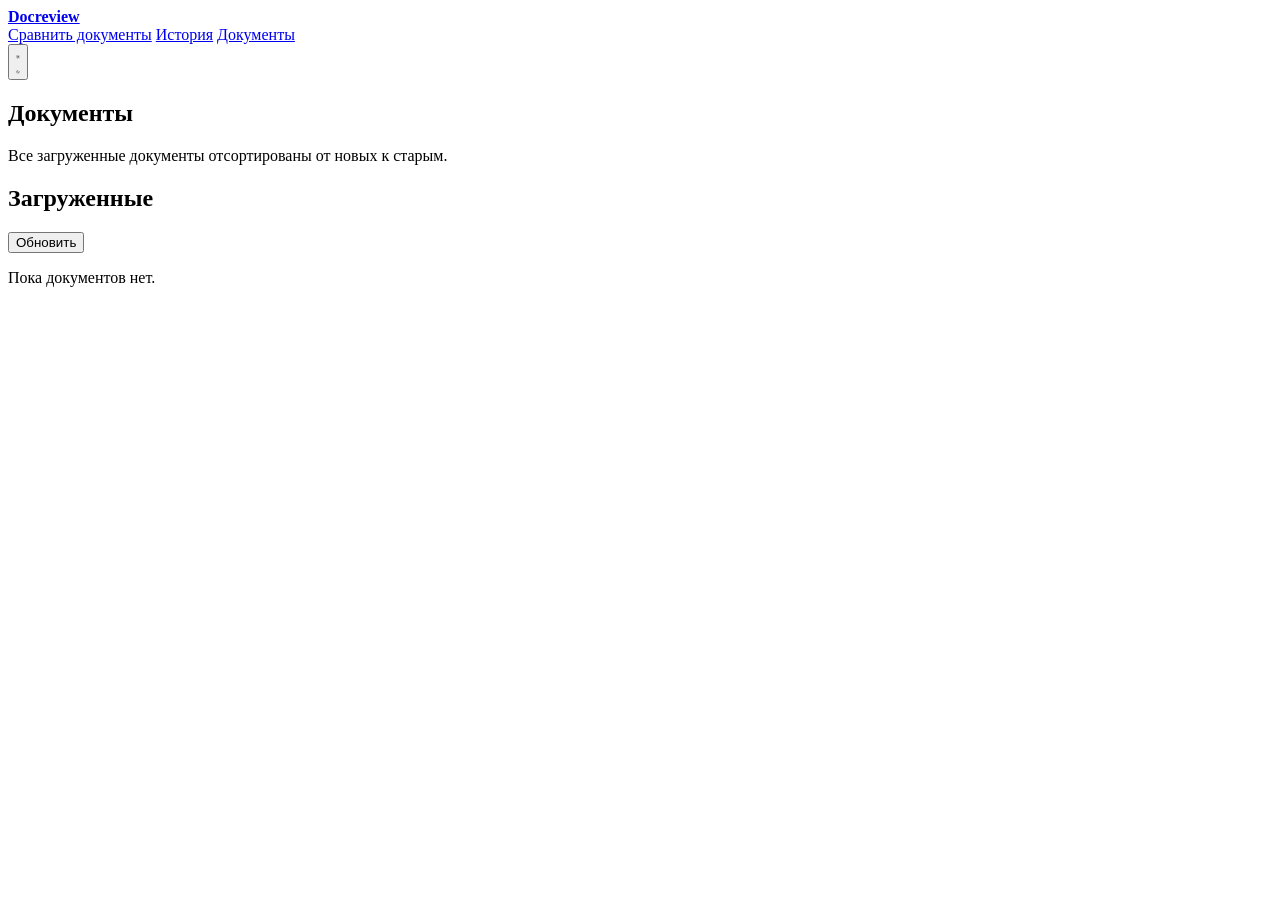
==== frontend/documents.html @ 2ad2fc51 "feat: split history and documents pages" ====
<!doctype html>
<html lang="ru">
  <head>
    <meta charset="utf-8" />
    <meta name="viewport" content="width=device-width, initial-scale=1" />
    <title>Документы · Docreview</title>
    <link rel="preconnect" href="https://fonts.googleapis.com" />
    <link rel="preconnect" href="https://fonts.gstatic.com" crossorigin />
    <link
      href="https://fonts.googleapis.com/css2?family=Inter:wght@400;500;600;700;800&family=JetBrains+Mono:wght@400;500&display=swap"
      rel="stylesheet"
    />
    <link rel="stylesheet" href="/styles.css" />
  </head>
  <body>
    <header class="topbar">
      <div class="topbar-inner">
        <a class="brand report-brand" href="/">
          <div class="brand-text"><strong>Docreview</strong></div>
        </a>
        <nav class="topnav" aria-label="Основная навигация">
          <a href="/">Сравнить документы</a>
          <a href="/history.html">История</a>
          <a href="/documents.html">Документы</a>
        </nav>
        <button id="themeToggle" class="icon-btn" type="button" title="Сменить тему" aria-label="Сменить тему">
          <svg class="icon-sun" viewBox="0 0 24 24" fill="none" stroke="currentColor" stroke-width="2" stroke-linecap="round" stroke-linejoin="round">
            <circle cx="12" cy="12" r="4" />
            <path d="M12 2v2M12 20v2M4.9 4.9l1.4 1.4M17.7 17.7l1.4 1.4M2 12h2M20 12h2M4.9 19.1l1.4-1.4M17.7 6.3l1.4-1.4" />
          </svg>
          <svg class="icon-moon" viewBox="0 0 24 24" fill="none" stroke="currentColor" stroke-width="2" stroke-linecap="round" stroke-linejoin="round">
            <path d="M21 12.8A9 9 0 1 1 11.2 3a7 7 0 0 0 9.8 9.8z" />
          </svg>
        </button>
      </div>
    </header>

    <main class="app">
      <section class="hero page-hero">
        <h1>Документы</h1>
        <p>Все загруженные документы отсортированы от новых к старым.</p>
      </section>

      <section class="card documents-page-card">
        <div class="card-head">
          <h2>Загруженные</h2>
          <button id="refreshDocumentsPage" class="link-btn" type="button">Обновить</button>
        </div>
        <div id="documentsPageList" class="documents page-documents empty">
          <p class="empty-note">Пока документов нет.</p>
        </div>
      </section>
    </main>

    <div id="toasts" class="toasts" aria-live="polite"></div>
    <script src="/documents.js"></script>
  </body>
</html>
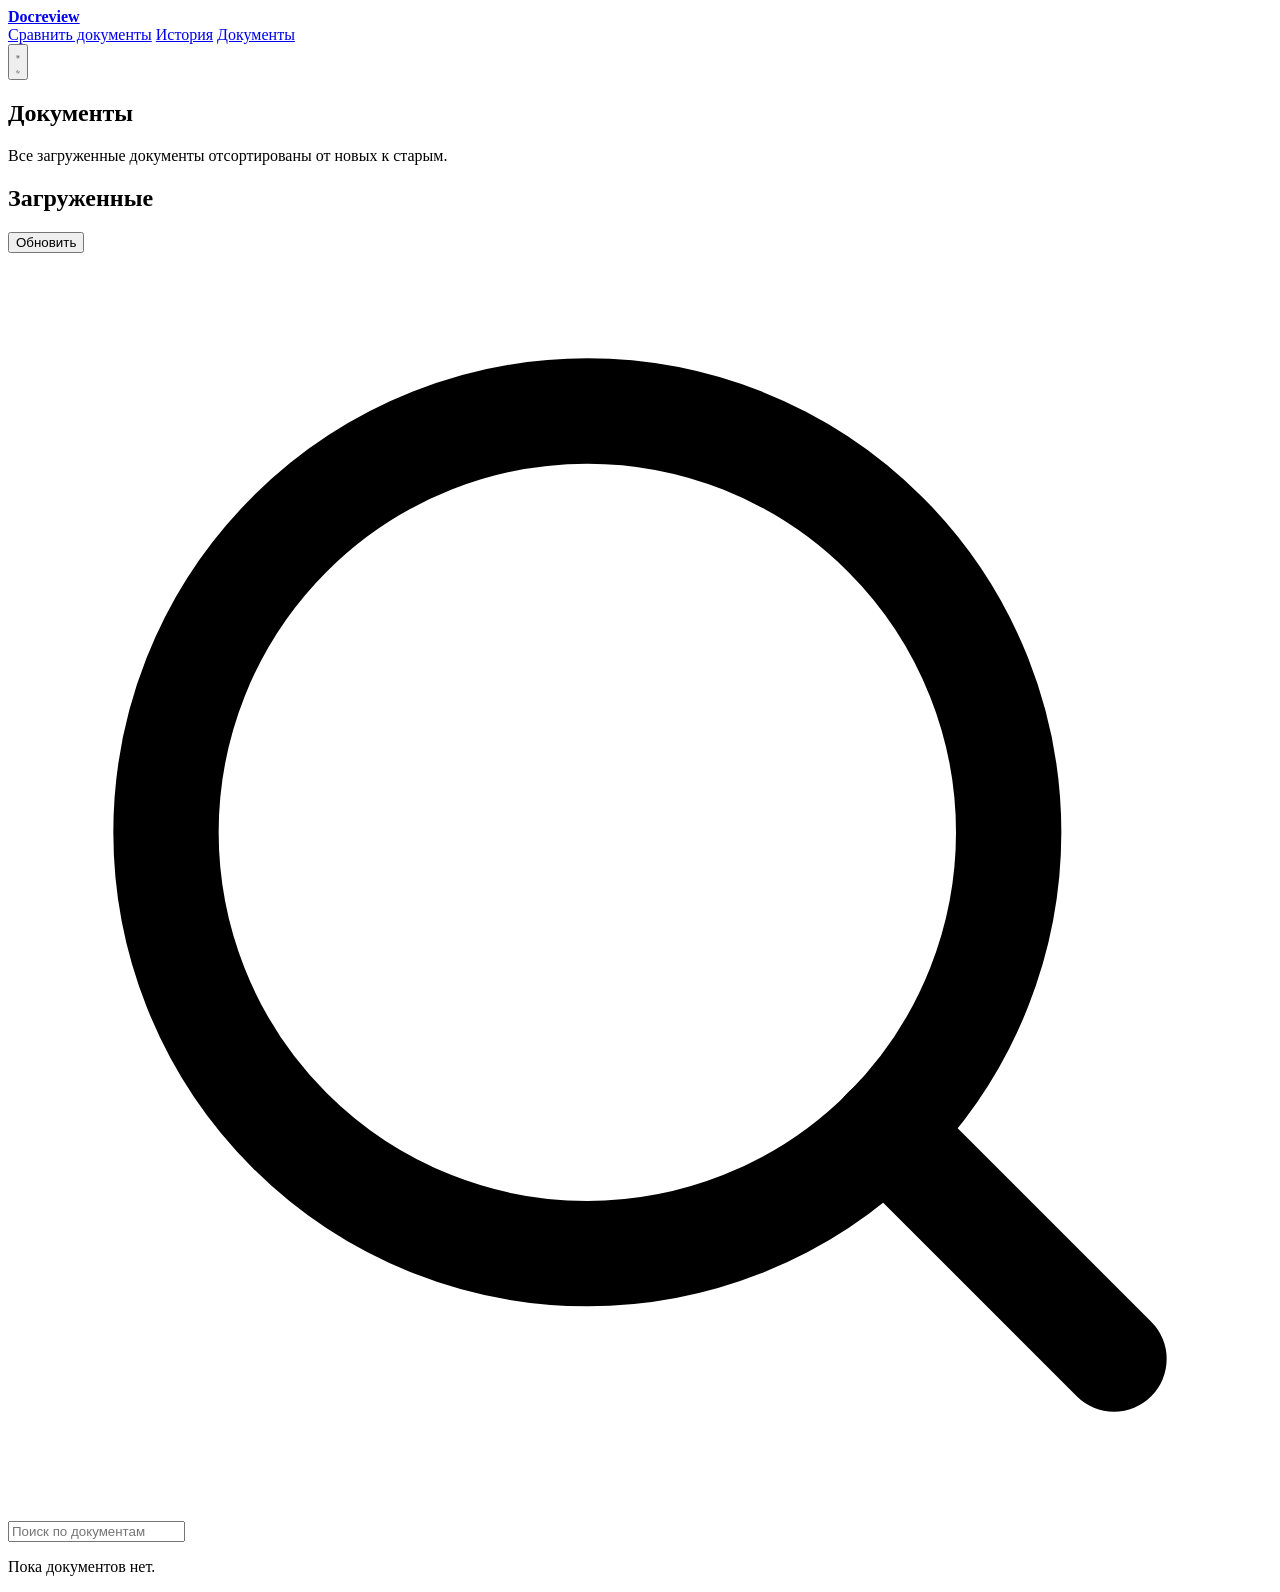
==== commit 19152280: "feat(frontend): add drag hint to uploaded documents" ====
--- a/frontend/documents.html
+++ b/frontend/documents.html
@@ -46,6 +46,19 @@
           <h2>Загруженные</h2>
           <button id="refreshDocumentsPage" class="link-btn" type="button">Обновить</button>
         </div>
+        <div class="documents-search">
+          <svg viewBox="0 0 24 24" fill="none" stroke="currentColor" stroke-width="2" stroke-linecap="round" stroke-linejoin="round" aria-hidden="true">
+            <circle cx="11" cy="11" r="8"></circle>
+            <path d="M21 21l-4.35-4.35"></path>
+          </svg>
+          <input
+            id="documentsSearch"
+            type="search"
+            autocomplete="off"
+            placeholder="Поиск по документам"
+            aria-label="Поиск по документам"
+          />
+        </div>
         <div id="documentsPageList" class="documents page-documents empty">
           <p class="empty-note">Пока документов нет.</p>
         </div>
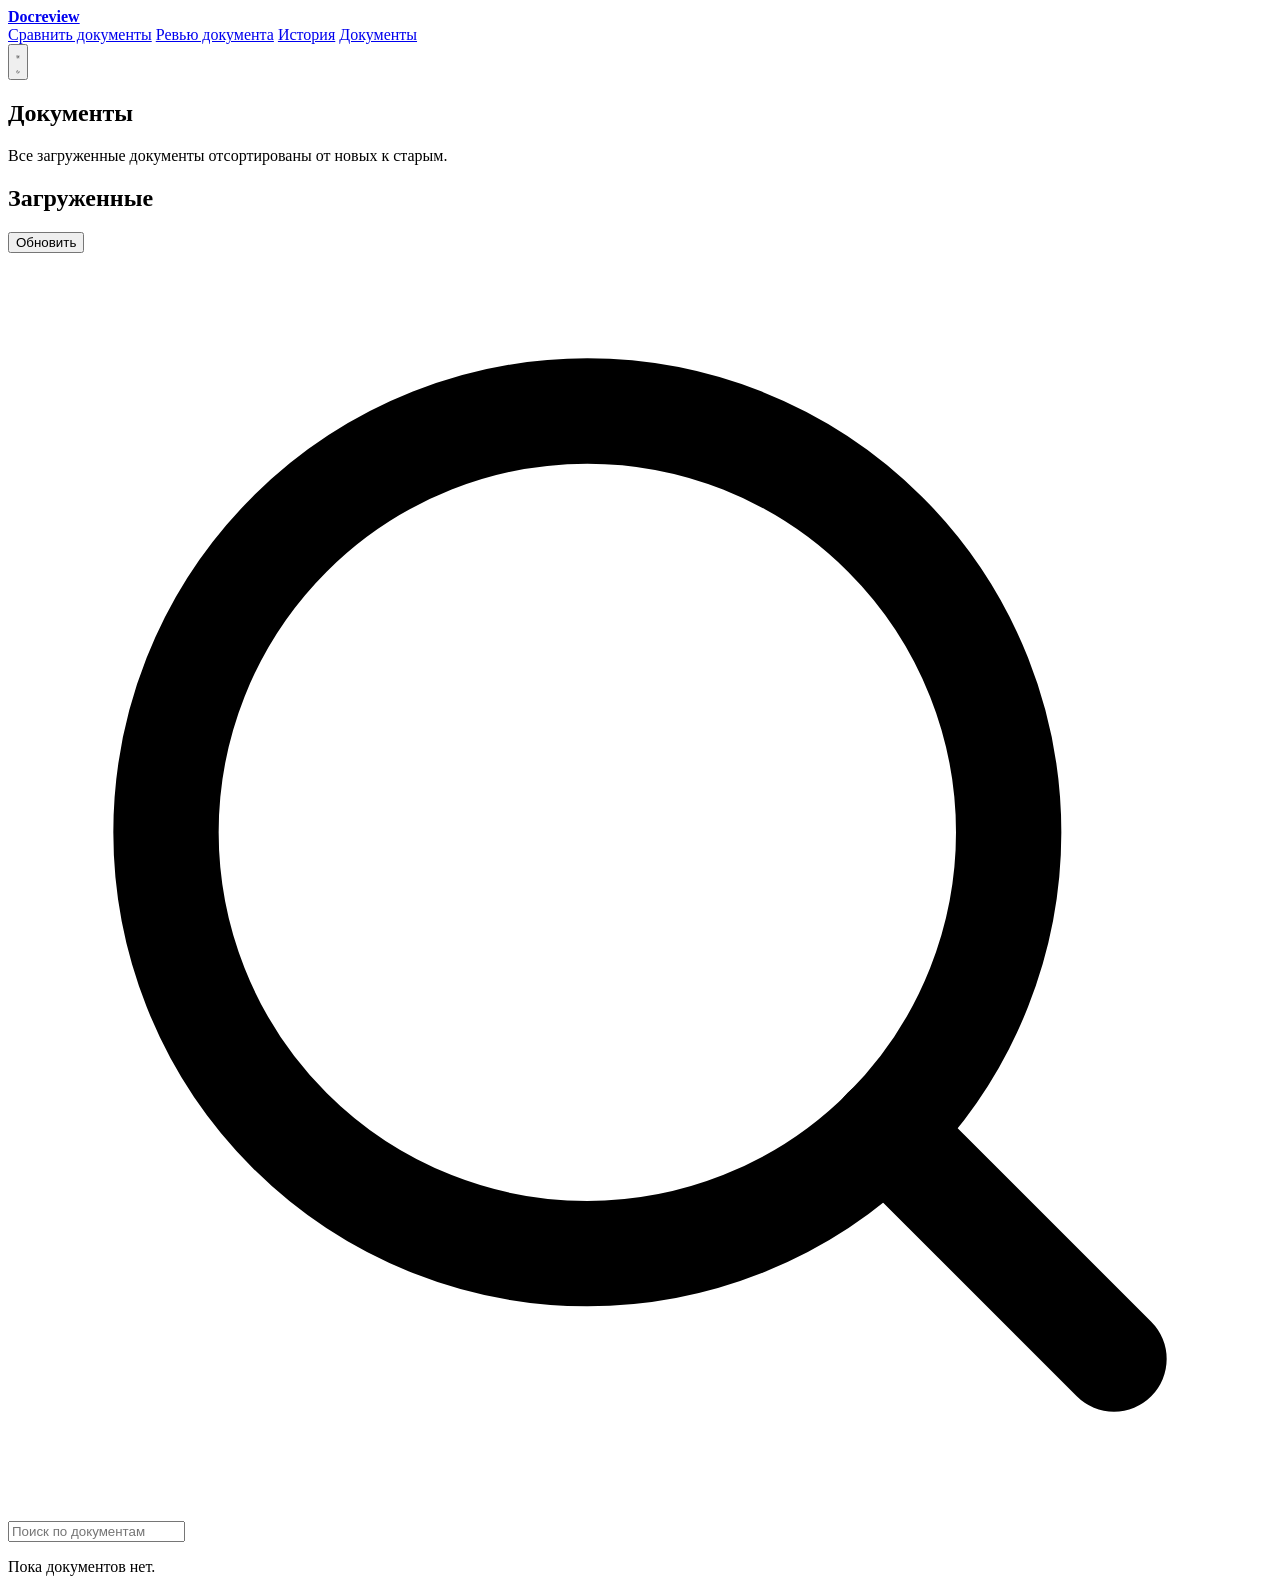
==== commit 60e7cdfc: "feat: add single document review workflow" ====
--- a/frontend/documents.html
+++ b/frontend/documents.html
@@ -20,6 +20,7 @@
         </a>
         <nav class="topnav" aria-label="Основная навигация">
           <a href="/">Сравнить документы</a>
+          <a href="/review.html">Ревью документа</a>
           <a href="/history.html">История</a>
           <a href="/documents.html">Документы</a>
         </nav>
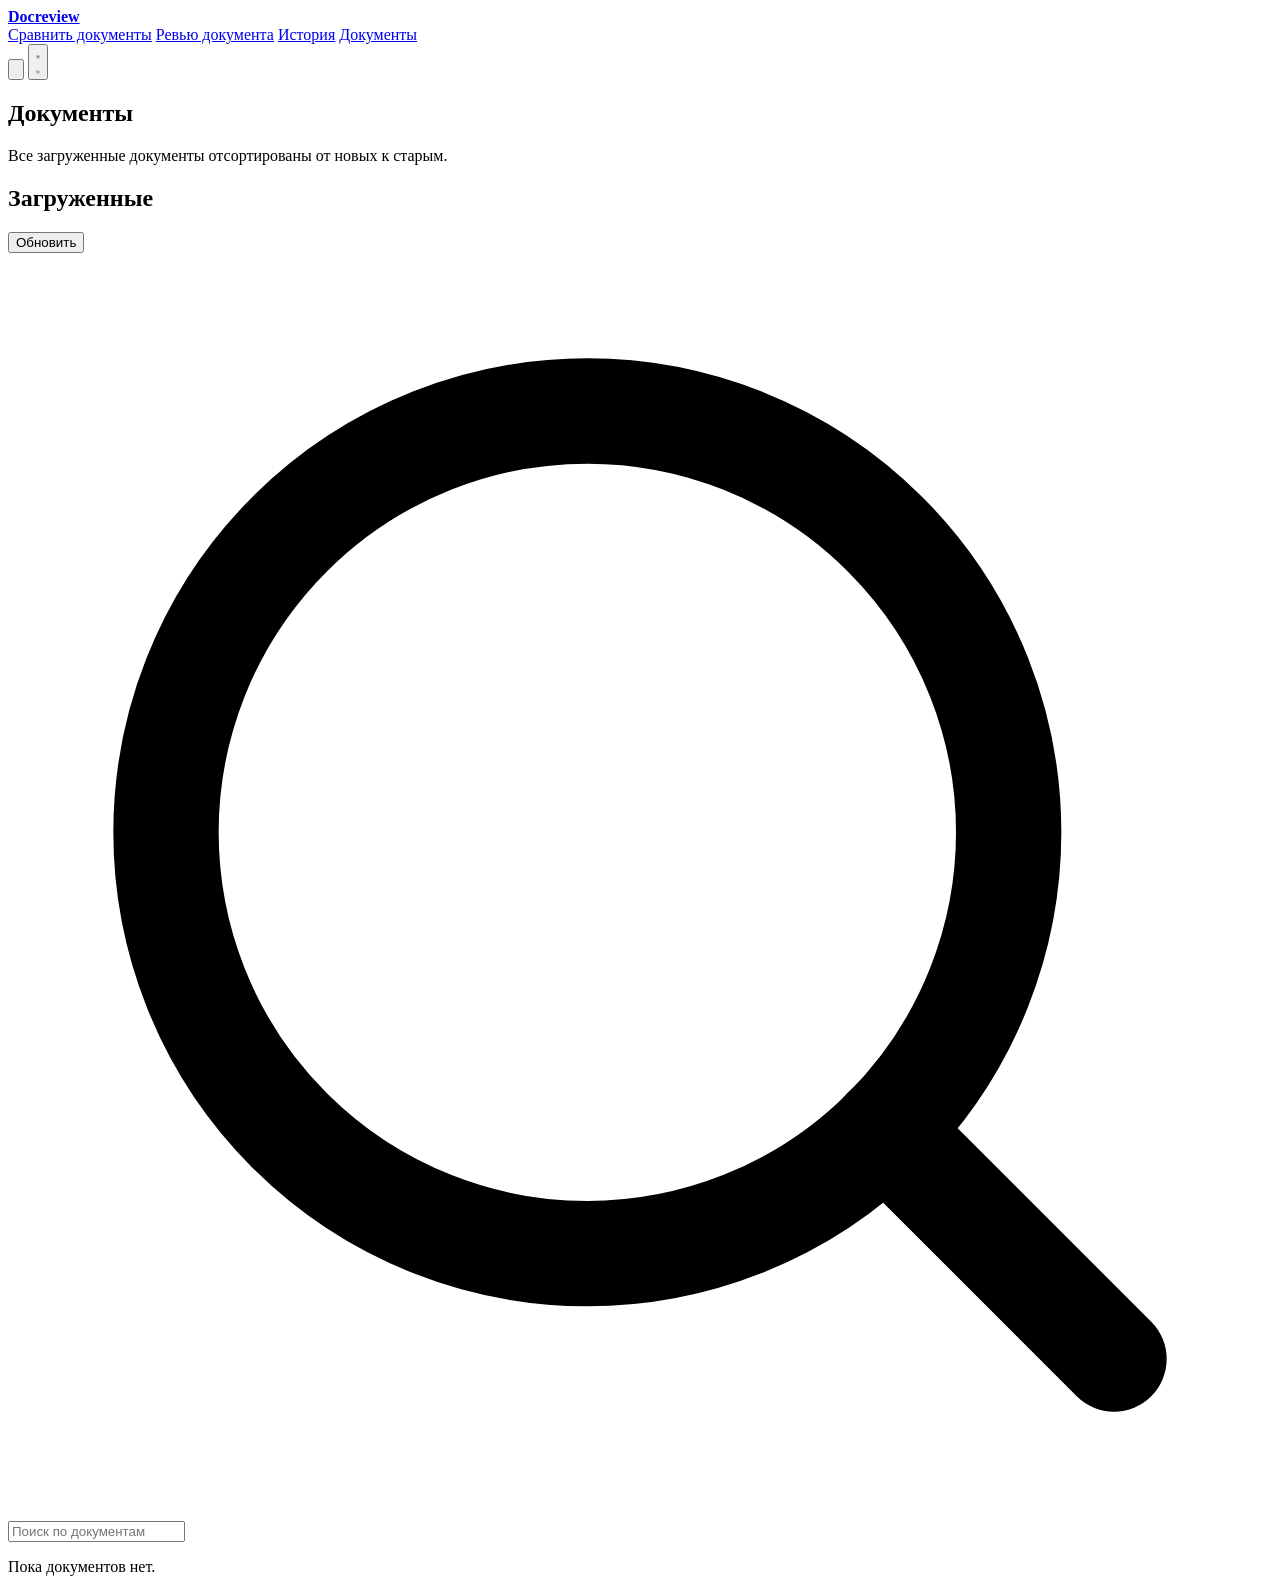
==== commit c6740476: "feat: add mobile nav menu and history search" ====
--- a/frontend/documents.html
+++ b/frontend/documents.html
@@ -18,12 +18,19 @@
         <a class="brand report-brand" href="/">
           <div class="brand-text"><strong>Docreview</strong></div>
         </a>
-        <nav class="topnav" aria-label="Основная навигация">
+        <nav id="primaryNav" class="topnav" aria-label="Основная навигация">
           <a href="/">Сравнить документы</a>
           <a href="/review.html">Ревью документа</a>
           <a href="/history.html">История</a>
           <a href="/documents.html">Документы</a>
         </nav>
+        <button class="icon-btn nav-toggle" type="button" aria-label="Открыть меню" aria-expanded="false" aria-controls="primaryNav" data-nav-toggle>
+          <svg viewBox="0 0 24 24" fill="none" stroke="currentColor" stroke-width="2" stroke-linecap="round" stroke-linejoin="round" aria-hidden="true">
+            <path d="M4 6h16" />
+            <path d="M4 12h16" />
+            <path d="M4 18h16" />
+          </svg>
+        </button>
         <button id="themeToggle" class="icon-btn" type="button" title="Сменить тему" aria-label="Сменить тему">
           <svg class="icon-sun" viewBox="0 0 24 24" fill="none" stroke="currentColor" stroke-width="2" stroke-linecap="round" stroke-linejoin="round">
             <circle cx="12" cy="12" r="4" />
@@ -67,6 +74,7 @@
     </main>
 
     <div id="toasts" class="toasts" aria-live="polite"></div>
+    <script src="/nav.js"></script>
     <script src="/documents.js"></script>
   </body>
 </html>
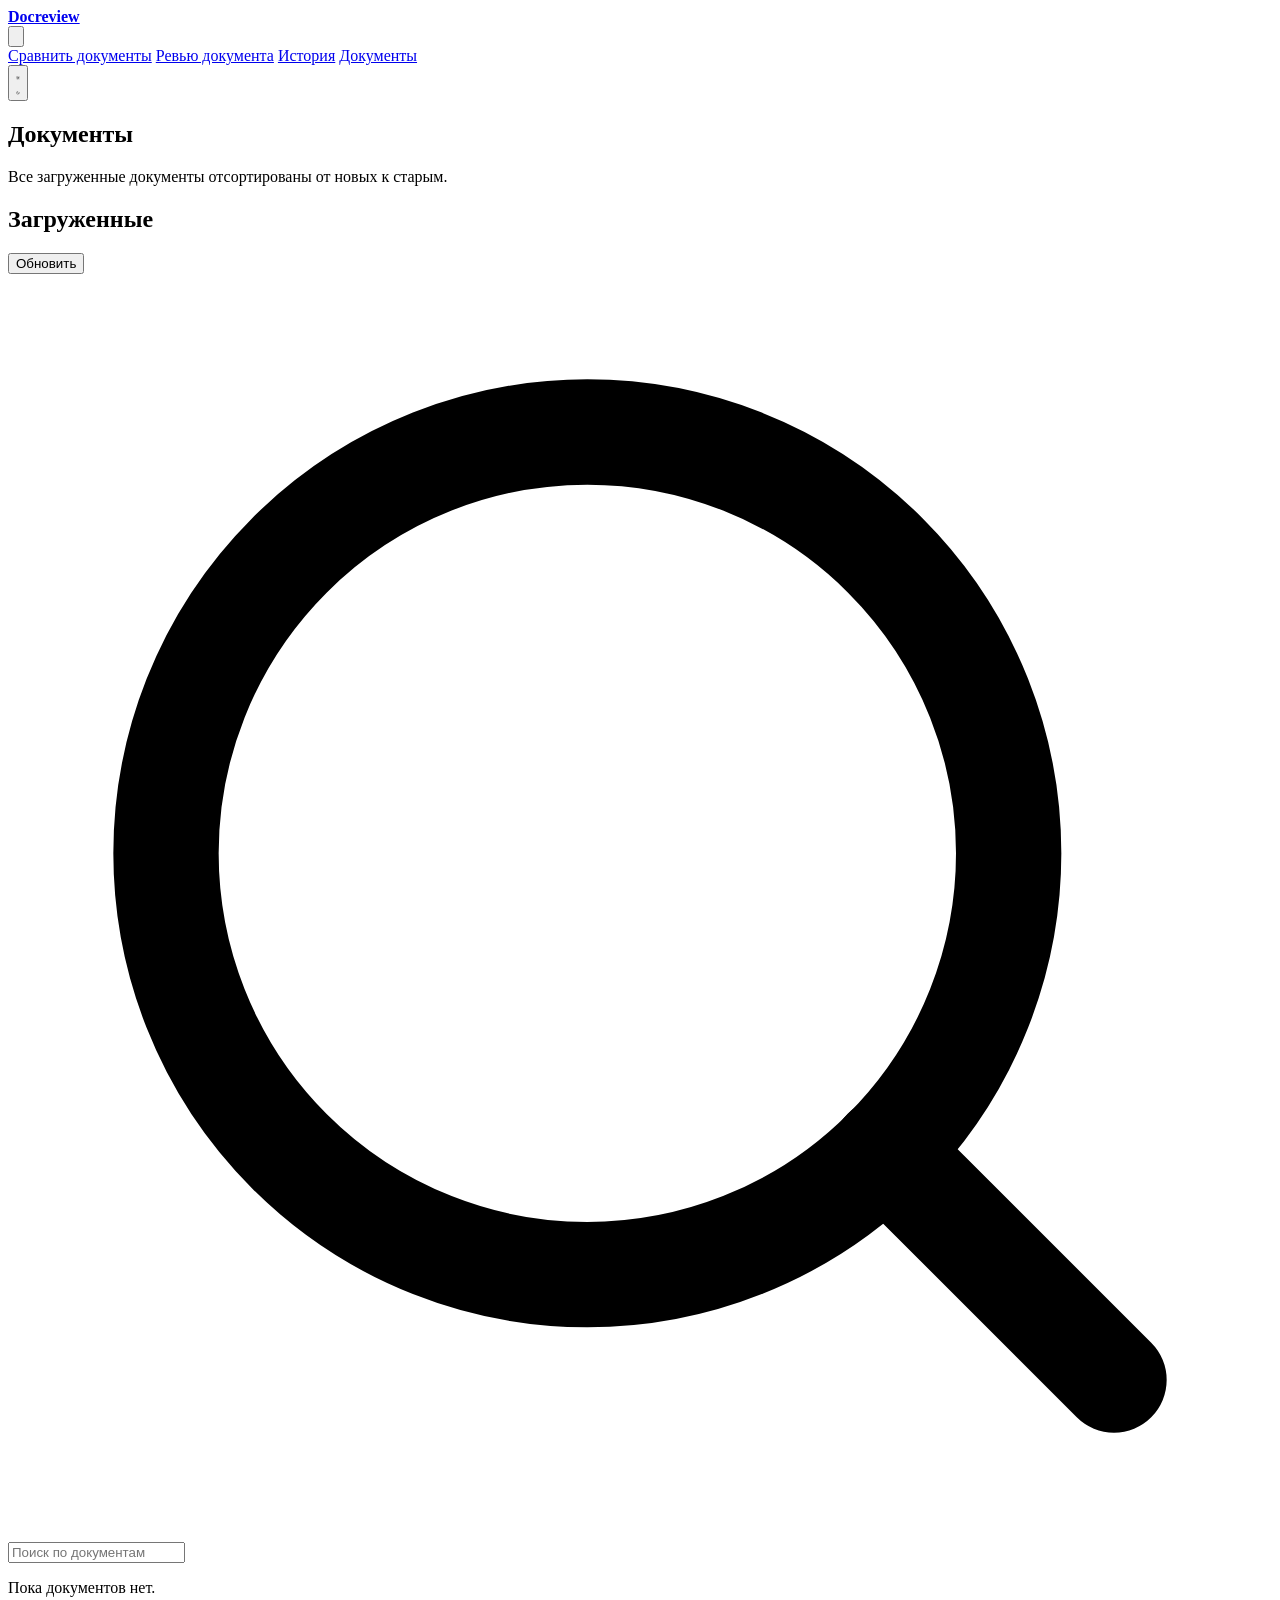
==== commit 9d7143b1: "fix: improve mobile navigation dropdown" ====
--- a/frontend/documents.html
+++ b/frontend/documents.html
@@ -18,12 +18,6 @@
         <a class="brand report-brand" href="/">
           <div class="brand-text"><strong>Docreview</strong></div>
         </a>
-        <nav id="primaryNav" class="topnav" aria-label="Основная навигация">
-          <a href="/">Сравнить документы</a>
-          <a href="/review.html">Ревью документа</a>
-          <a href="/history.html">История</a>
-          <a href="/documents.html">Документы</a>
-        </nav>
         <button class="icon-btn nav-toggle" type="button" aria-label="Открыть меню" aria-expanded="false" aria-controls="primaryNav" data-nav-toggle>
           <svg viewBox="0 0 24 24" fill="none" stroke="currentColor" stroke-width="2" stroke-linecap="round" stroke-linejoin="round" aria-hidden="true">
             <path d="M4 6h16" />
@@ -31,15 +25,23 @@
             <path d="M4 18h16" />
           </svg>
         </button>
-        <button id="themeToggle" class="icon-btn" type="button" title="Сменить тему" aria-label="Сменить тему">
-          <svg class="icon-sun" viewBox="0 0 24 24" fill="none" stroke="currentColor" stroke-width="2" stroke-linecap="round" stroke-linejoin="round">
-            <circle cx="12" cy="12" r="4" />
-            <path d="M12 2v2M12 20v2M4.9 4.9l1.4 1.4M17.7 17.7l1.4 1.4M2 12h2M20 12h2M4.9 19.1l1.4-1.4M17.7 6.3l1.4-1.4" />
-          </svg>
-          <svg class="icon-moon" viewBox="0 0 24 24" fill="none" stroke="currentColor" stroke-width="2" stroke-linecap="round" stroke-linejoin="round">
-            <path d="M21 12.8A9 9 0 1 1 11.2 3a7 7 0 0 0 9.8 9.8z" />
-          </svg>
-        </button>
+        <div id="primaryNav" class="topbar-menu">
+          <nav class="topnav" aria-label="Основная навигация">
+            <a href="/">Сравнить документы</a>
+            <a href="/review.html">Ревью документа</a>
+            <a href="/history.html">История</a>
+            <a href="/documents.html">Документы</a>
+          </nav>
+          <button id="themeToggle" class="icon-btn theme-toggle" type="button" title="Сменить тему" aria-label="Сменить тему">
+            <svg class="icon-sun" viewBox="0 0 24 24" fill="none" stroke="currentColor" stroke-width="2" stroke-linecap="round" stroke-linejoin="round">
+              <circle cx="12" cy="12" r="4" />
+              <path d="M12 2v2M12 20v2M4.9 4.9l1.4 1.4M17.7 17.7l1.4 1.4M2 12h2M20 12h2M4.9 19.1l1.4-1.4M17.7 6.3l1.4-1.4" />
+            </svg>
+            <svg class="icon-moon" viewBox="0 0 24 24" fill="none" stroke="currentColor" stroke-width="2" stroke-linecap="round" stroke-linejoin="round">
+              <path d="M21 12.8A9 9 0 1 1 11.2 3a7 7 0 0 0 9.8 9.8z" />
+            </svg>
+          </button>
+        </div>
       </div>
     </header>
 
